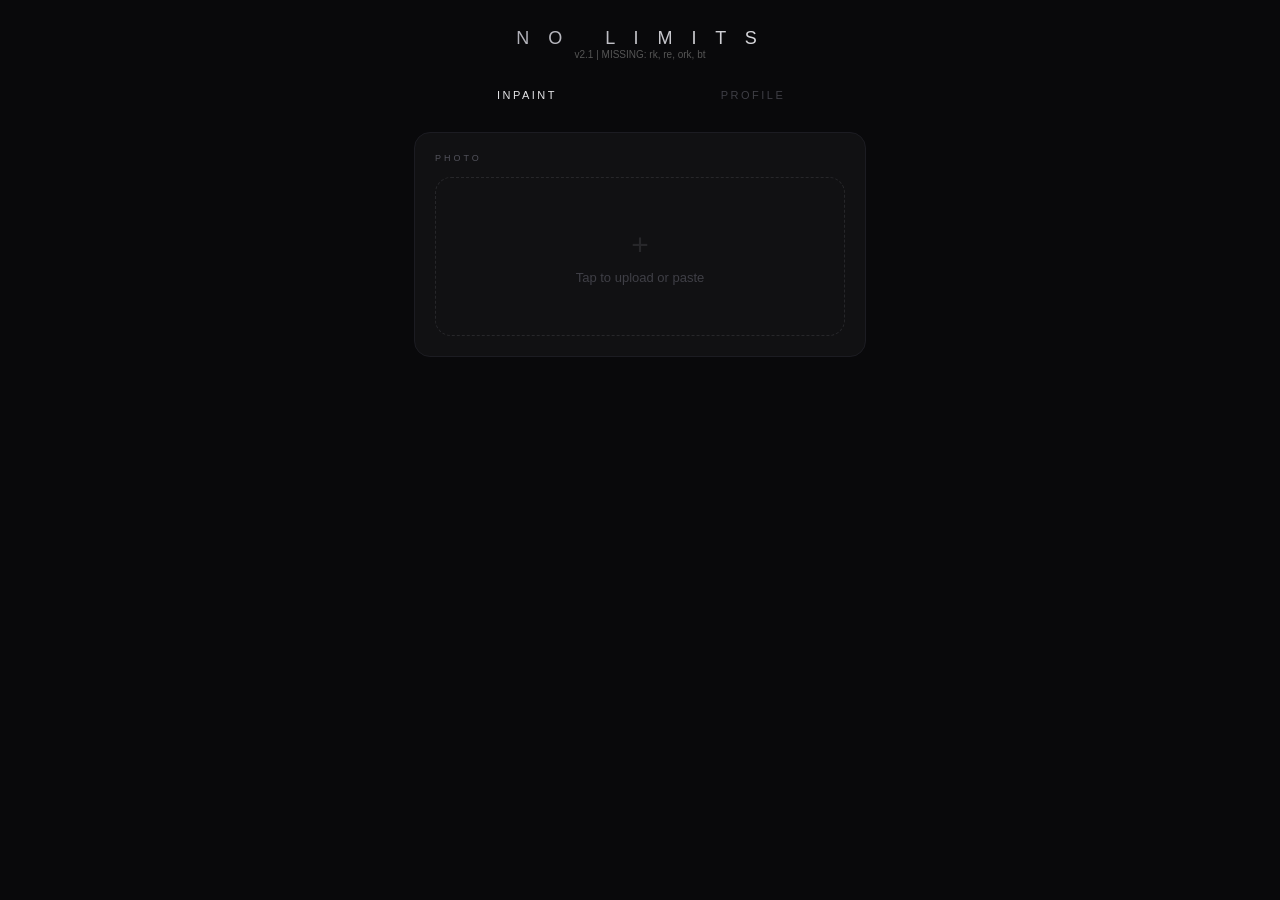
==== index.html @ f536ac18 "Expand VOICE effects to match competitor: 14 insert + 13 wrap tags Co-Authored-By: Claude Opus 4.6 <" ====
<!DOCTYPE html>
<html lang="en">
<head>
  <meta charset="UTF-8">
  <meta name="viewport" content="width=device-width, initial-scale=1.0, maximum-scale=1.0, user-scalable=no">
  <title>NO LIMITS</title>
  <script src="https://telegram.org/js/telegram-web-app.js"></script>
  <link rel="stylesheet" href="style.css?v=__CACHEBUST__">
  <script>
    document.querySelector('link[href*="__CACHEBUST__"]').href = 'style.css?v=' + Date.now();
  </script>
</head>
<body>
  <div id="app">
    <div class="header">
      <h1>N O &nbsp; L I M I T S</h1>
      <div id="app-version" style="font-size:10px;color:#555;text-align:center"></div>
    </div>

    <!-- Tabs -->
    <div class="tabs">
      <button class="tab active" data-tab="generate">INPAINT</button>
      <button class="tab" data-tab="profile">PROFILE</button>
      <button class="tab admin-only" data-tab="voice" style="display:none">VOICE</button>
      <button class="tab admin-only" data-tab="admin" style="display:none">ADMIN</button>
    </div>

    <!-- Inpaint Page -->
    <div id="page-generate" class="page">
      <div class="card">
        <label class="label">PHOTO</label>
        <div class="upload-zone" id="inp-upload" onclick="pickPhoto('inp')">
          <span class="upload-plus">+</span>
          <span class="upload-text">Tap to upload or paste</span>
        </div>
      </div>
      <div id="inp-after-photo" style="display:none">
        <div class="card">
          <label class="label">MASK</label>
          <canvas id="mask-canvas" class="mask-canvas"></canvas>
          <div class="brush-tools">
            <button class="brush-btn active" data-group="brush" data-val="brush">Brush</button>
            <button class="brush-btn" data-group="brush" data-val="eraser">Eraser</button>
            <button class="brush-btn" onclick="clearMask()">Clear</button>
            <span class="brush-size-label">Size: <span id="brush-size-val">20</span>px</span>
            <input type="range" class="slider-sm" id="brush-size" min="5" max="80" value="20">
          </div>
        </div>
        <div class="card">
          <label class="label">PROMPT</label>
          <div class="tags">
            <button class="tag" onclick="setPreset('name_lipstick')">💄 Name</button>
            <button class="tag" onclick="setPreset('name_marker')">🖊️ Name</button>
            <button class="tag nsfw-tag" onclick="setPreset('nude')">Nude</button>
          </div>
          <textarea id="inp-prompt" class="input-area" placeholder="Describe what to paint in the mask..."></textarea>
          <button class="btn-enhance" onclick="enhancePrompt('inp-prompt')">Enhance Prompt</button>
        </div>
        <div class="card">
          <label class="label">NEGATIVE</label>
          <textarea id="inp-negative" class="input-area small">tattoo, sticker, marker, sharpie, felt-tip pen, airbrush, cgi, 3d render, illustration, vector art, cartoon, smooth plastic skin, fake skin, mannequin, deformed letters, crooked text, low contrast, blur, watermark, signature, dirty skin (if not desired), scars, bruises, masculine features, hairy skin.</textarea>
        </div>
        <div class="card row">
          <div class="half">
            <label class="label">CFG: <span id="inp-cfg-val">3</span></label>
            <input type="range" class="slider" id="inp-cfg" min="1" max="10" step="0.5" value="3">
          </div>
          <div class="half">
            <label class="label">STEPS: <span id="inp-steps-val">15</span></label>
            <input type="range" class="slider" id="inp-steps" min="5" max="50" step="5" value="15">
          </div>
        </div>
        <button class="btn-main" onclick="generate()">G E N E R A T E</button>
      </div>
    </div>

    <!-- Voice Page -->
    <div id="page-voice" class="page" style="display:none">
      <div class="card">
        <label class="label">WHAT TO SAY</label>
        <textarea id="voice-text" class="input-area" placeholder="Type your text here... Use [laugh], [sigh], [whisper] for effects" style="min-height:100px"></textarea>
        <div style="font-size:11px;color:#555;margin-top:4px"><span id="voice-char-count">0</span>/5000 characters</div>
      </div>

      <div class="card">
        <label class="label">EFFECTS <button class="vtag-lang-toggle" onclick="toggleVoiceLang()">EN</button></label>
      </div>

      <div class="card">
        <label class="label sub-label">INSERT AT CURSOR</label>
        <div class="voice-tags">
          <button class="vtag" onclick="insertVoiceTag('[pause]')">пауза</button>
          <button class="vtag" onclick="insertVoiceTag('[long pause]')">долгая пауза</button>
          <button class="vtag" onclick="insertVoiceTag('[laughs]')">смех</button>
          <button class="vtag" onclick="insertVoiceTag('[chuckle]')">смешок</button>
          <button class="vtag" onclick="insertVoiceTag('[giggle]')">хихик</button>
          <button class="vtag" onclick="insertVoiceTag('[crying]')">плач</button>
          <button class="vtag" onclick="insertVoiceTag('[sighs]')">вздох</button>
          <button class="vtag" onclick="insertVoiceTag('[tsk]')">цк</button>
          <button class="vtag" onclick="insertVoiceTag('[tongue click]')">щелчок</button>
          <button class="vtag" onclick="insertVoiceTag('[lip smack]')">чмок</button>
          <button class="vtag" onclick="insertVoiceTag('[hum]')">хм</button>
          <button class="vtag" onclick="insertVoiceTag('[breath]')">дыхание</button>
          <button class="vtag" onclick="insertVoiceTag('[inhale]')">вдох</button>
          <button class="vtag" onclick="insertVoiceTag('[exhale]')">выдох</button>
        </div>
      </div>

      <div class="card">
        <label class="label sub-label">WRAP SELECTED TEXT</label>
        <div class="voice-tags">
          <button class="vtag vtag-wrap" onclick="wrapVoiceTag('whisper')">шёпот</button>
          <button class="vtag vtag-wrap" onclick="wrapVoiceTag('soft')">мягко</button>
          <button class="vtag vtag-wrap" onclick="wrapVoiceTag('loud')">громко</button>
          <button class="vtag vtag-wrap" onclick="wrapVoiceTag('build intensity')">нарастание</button>
          <button class="vtag vtag-wrap" onclick="wrapVoiceTag('decrease intensity')">затухание</button>
          <button class="vtag vtag-wrap" onclick="wrapVoiceTag('higher pitch')">выше тон</button>
          <button class="vtag vtag-wrap" onclick="wrapVoiceTag('lower pitch')">ниже тон</button>
          <button class="vtag vtag-wrap" onclick="wrapVoiceTag('slow')">медленно</button>
          <button class="vtag vtag-wrap" onclick="wrapVoiceTag('fast')">быстро</button>
          <button class="vtag vtag-wrap" onclick="wrapVoiceTag('emphasis')">акцент</button>
          <button class="vtag vtag-wrap" onclick="wrapVoiceTag('sing-song')">напевно</button>
          <button class="vtag vtag-wrap" onclick="wrapVoiceTag('singing')">пение</button>
          <button class="vtag vtag-wrap" onclick="wrapVoiceTag('laugh-speak')">смех-речь</button>
        </div>
      </div>

      <div class="card">
        <label class="label">LANGUAGE</label>
        <select id="voice-lang" class="voice-select">
          <option value="en">🇬🇧 English</option>
          <option value="ru">🇷🇺 Russian</option>
          <option value="zh">🇨🇳 Chinese</option>
          <option value="ja">🇯🇵 Japanese</option>
          <option value="ko">🇰🇷 Korean</option>
          <option value="de">🇩🇪 German</option>
          <option value="fr">🇫🇷 French</option>
          <option value="es">🇪🇸 Spanish</option>
          <option value="it">🇮🇹 Italian</option>
          <option value="pt">🇧🇷 Portuguese</option>
          <option value="tr">🇹🇷 Turkish</option>
          <option value="ar">🇸🇦 Arabic</option>
          <option value="hi">🇮🇳 Hindi</option>
        </select>
      </div>

      <div id="voice-result" style="display:none">
        <div class="card">
          <label class="label">RESULT</label>
          <audio id="voice-audio" controls style="width:100%"></audio>
        </div>
      </div>

      <button class="btn-main btn-voice" onclick="generateVoice()">G E N E R A T E &nbsp; V O I C E</button>
    </div>

    <!-- Admin Page -->
    <div id="page-admin" class="page" style="display:none">
      <div class="card">
        <div style="display:flex;gap:8px;margin-bottom:12px;align-items:center">
          <input type="text" id="admin-search" placeholder="ID or username..." style="flex:1;background:#18181b;border:1px solid #27272a;border-radius:10px;color:#d4d4d8;padding:10px 14px;font-size:14px;outline:none;font-family:inherit">
          <button class="btn-sm btn-ok" style="padding:10px 14px;font-size:11px;white-space:nowrap" onclick="searchUsers()">GO</button>
        </div>
        <div id="admin-user-list" class="admin-user-list">
          <div class="dim-text" style="text-align:center;padding:20px">Press SEARCH or load all users</div>
        </div>
      </div>
    </div>

    <!-- Profile Page -->
    <div id="page-profile" class="page" style="display:none">
      <div class="card profile-stats">
        <div class="stat">
          <span class="stat-num" id="stat-tokens">0</span>
          <span class="stat-label">TOKENS</span>
        </div>
        <div class="stat stat-clickable" onclick="openHistory()">
          <span class="stat-num" id="stat-gens">0</span>
          <span class="stat-label">GENERATIONS</span>
        </div>
        <div class="stat">
          <span class="stat-num" id="stat-premium">—</span>
          <span class="stat-label">PREMIUM</span>
        </div>
      </div>
      <div class="card">
        <label class="label">BUY TOKENS</label>
        <button class="btn-buy" onclick="buyTokens(10, 100)">10 Tokens<span>100 Stars</span></button>
        <button class="btn-buy" onclick="buyTokens(30, 250)">30 Tokens<span>250 Stars</span></button>
        <button class="btn-buy" onclick="buyTokens(100, 700)">100 Tokens<span>700 Stars</span></button>
      </div>
      <div class="card">
        <label class="label">PREMIUM</label>
        <p class="dim-text">Unlimited generations + priority queue for 30 days</p>
        <button class="btn-premium" onclick="buyPremium()">PREMIUM 30 DAYS<span>1500 Stars</span></button>
      </div>
    </div>
  </div>

  <!-- Result Overlay -->
  <div id="result-overlay" class="result-overlay" style="display:none">
    <div class="result-panel">
      <div class="result-header">
        <span class="result-title">RESULT</span>
        <button class="result-close" onclick="closeResult()">&times;</button>
      </div>
      <div id="result-content" class="result-content"></div>
      <div class="result-actions">
        <button class="btn-main" onclick="regenerate()">R E G E N E R A T E</button>
      </div>
    </div>
  </div>

  <!-- Progress Overlay -->
  <div id="progress-overlay" class="progress-overlay" style="display:none">
    <div class="progress-panel">
      <div id="progress-status" class="progress-status">Preparing...</div>
      <div class="progress-bar-track">
        <div id="progress-bar-fill" class="progress-bar-fill" style="width:0%"></div>
      </div>
      <div id="progress-pct" class="progress-pct">0%</div>
      <div id="progress-time" class="progress-time"></div>
    </div>
  </div>

  <!-- History Modal -->
  <div id="history-modal" class="history-modal" style="display:none">
    <div class="history-panel">
      <div class="result-header">
        <span class="result-title">HISTORY</span>
        <button class="result-close" onclick="closeHistory()">&times;</button>
      </div>
      <div id="history-list" class="history-list">
        <div class="dim-text" style="text-align:center;padding:40px">No generations yet</div>
      </div>
    </div>
  </div>

  <input type="file" id="file-input" accept="image/*" style="display:none">
  <script>
    (function() {
      const s = document.createElement('script');
      s.src = 'app2.js?v=' + Date.now();
      document.body.appendChild(s);
    })();
  </script>
</body>
</html>
---- style.css ----
* { margin: 0; padding: 0; box-sizing: border-box; }

body {
  background: #09090b;
  color: #d4d4d8;
  font-family: -apple-system, 'Segoe UI', Roboto, sans-serif;
  font-size: 14px;
  -webkit-font-smoothing: antialiased;
}

#app {
  max-width: 480px;
  margin: 0 auto;
  padding: 0 14px 40px;
}

/* ── Header ── */
.header { text-align: center; padding: 28px 16px 8px; }
.header h1 {
  font-size: 18px;
  font-weight: 300;
  letter-spacing: 7px;
  background: linear-gradient(135deg, #a1a1aa, #e4e4e7, #a1a1aa);
  background-size: 200% auto;
  -webkit-background-clip: text;
  -webkit-text-fill-color: transparent;
  animation: shimmer 4s ease-in-out infinite;
}
@keyframes shimmer { 0%,100%{background-position:0% center} 50%{background-position:200% center} }

/* ── Tabs ── */
.tabs {
  display: flex;
  gap: 0;
  padding: 8px 0 18px;
  position: relative;
}
.tab {
  flex: 1;
  background: transparent;
  border: none;
  color: #3f3f46;
  font-size: 11px;
  letter-spacing: 2.5px;
  padding: 13px 0;
  cursor: pointer;
  transition: color 0.3s;
  text-align: center;
  position: relative;
  z-index: 1;
}
.tab.active { color: #e4e4e7; }

/* ── Cards ── */
.card {
  background: #111113;
  border: 1px solid #1c1c22;
  border-radius: 16px;
  padding: 20px;
  margin-bottom: 10px;
  transition: border-color 0.3s;
}
.card:hover { border-color: #27272a; }
.card.row { display: flex; gap: 12px; }
.card .half { flex: 1; }

/* ── Pages ── */
.page { padding: 0; }

/* ── Labels ── */
.label {
  display: block;
  font-size: 9px;
  letter-spacing: 3px;
  color: #52525b;
  margin-bottom: 14px;
  text-transform: uppercase;
  font-weight: 500;
}
.dim { color: #3f3f46; }
.dim-text { color: #52525b; font-size: 13px; margin-bottom: 12px; }

/* ── FAQ ── */
.faq-list { display: flex; flex-direction: column; gap: 0; }
.faq-item {
  display: flex;
  justify-content: space-between;
  align-items: center;
  padding: 14px 0;
  border-bottom: 1px solid #1c1c22;
}
.faq-item:last-child { border-bottom: none; }
.faq-mode {
  color: #e4e4e7;
  font-size: 13px;
  font-weight: 500;
}
.faq-desc {
  color: #52525b;
  font-size: 12px;
  text-align: right;
}

.faq-pricing { display: flex; flex-direction: column; gap: 0; }
.faq-price-row {
  display: flex;
  justify-content: space-between;
  align-items: center;
  padding: 14px 0;
  border-bottom: 1px solid #1c1c22;
}
.faq-price-row:last-child { border-bottom: none; }
.faq-price-label {
  color: #71717a;
  font-size: 13px;
}
.faq-price-val {
  color: #d4d4d8;
  font-size: 13px;
  font-weight: 500;
}

/* ── Custom Dropdown ── */
.dropdown { position: relative; cursor: pointer; }
.dropdown-selected {
  background: #18181b;
  border: 1px solid #27272a;
  border-radius: 12px;
  padding: 14px 18px;
  font-size: 14px;
  color: #d4d4d8;
  display: flex;
  justify-content: space-between;
  align-items: center;
  transition: all 0.3s;
}
.dropdown-selected:hover { border-color: #3f3f46; }
.dropdown-arrow {
  font-size: 10px;
  color: #52525b;
  transition: transform 0.3s;
}
.dropdown.open .dropdown-arrow { transform: rotate(180deg); }
.dropdown-menu {
  position: absolute;
  top: calc(100% + 6px);
  left: 0; right: 0;
  background: #18181b;
  border: 1px solid #27272a;
  border-radius: 14px;
  padding: 6px;
  z-index: 50;
  opacity: 0;
  transform: translateY(-8px) scale(0.97);
  pointer-events: none;
  transition: all 0.25s cubic-bezier(0.4, 0, 0.2, 1);
  box-shadow: 0 12px 40px rgba(0,0,0,0.6);
}
.dropdown.open .dropdown-menu {
  opacity: 1;
  transform: translateY(0) scale(1);
  pointer-events: all;
}
.dropdown-item {
  padding: 12px 16px;
  border-radius: 10px;
  color: #71717a;
  font-size: 14px;
  transition: all 0.2s;
  cursor: pointer;
}
.dropdown-item:hover { background: #27272a; color: #d4d4d8; }
.dropdown-item.active { background: #27272a; color: #e4e4e7; }

/* ── Textarea ── */
.input-area {
  width: 100%;
  background: #18181b;
  border: 1px solid #27272a;
  border-radius: 12px;
  color: #d4d4d8;
  padding: 16px;
  font-size: 13px;
  font-family: inherit;
  resize: vertical;
  min-height: 120px;
  max-height: 400px;
  outline: none;
  transition: all 0.3s;
  line-height: 1.5;
  overflow-y: auto;
}
.input-area:focus { border-color: #3f3f46; }
.input-area::placeholder { color: #27272a; }
.input-area.small { min-height: 50px; font-size: 12px; color: #71717a; }

/* ── Enhance Button ── */
.btn-enhance {
  width: 100%;
  background: linear-gradient(135deg, #1e1b2e, #1a1828);
  border: 1px solid #2d2a3a;
  border-radius: 12px;
  color: #a78bfa;
  padding: 13px;
  font-size: 13px;
  cursor: pointer;
  margin-top: 12px;
  transition: all 0.3s;
}
.btn-enhance:hover { border-color: #3d3a4a; }

/* ── Toggle Buttons ── */
.btn-group {
  display: flex;
  gap: 0;
  background: #18181b;
  border-radius: 12px;
  padding: 4px;
}
.btn-toggle {
  flex: 1;
  background: transparent;
  border: none;
  border-radius: 9px;
  color: #3f3f46;
  padding: 11px 0;
  font-size: 12px;
  cursor: pointer;
  transition: all 0.3s cubic-bezier(0.4, 0, 0.2, 1);
}
.btn-toggle.active {
  background: #27272a;
  color: #e4e4e7;
}

/* ── Slider ── */
.slider {
  width: 100%;
  -webkit-appearance: none;
  height: 3px;
  border-radius: 3px;
  background: #27272a;
  outline: none;
}
.slider::-webkit-slider-thumb {
  -webkit-appearance: none;
  width: 18px;
  height: 18px;
  border-radius: 50%;
  background: linear-gradient(135deg, #d4d4d8, #a1a1aa);
  cursor: pointer;
  box-shadow: 0 2px 8px rgba(0,0,0,0.4);
  transition: transform 0.2s;
}
.slider::-webkit-slider-thumb:hover { transform: scale(1.15); }

.slider-sm {
  width: 100px;
  -webkit-appearance: none;
  height: 6px;
  border-radius: 3px;
  background: #27272a;
  outline: none;
  vertical-align: middle;
  touch-action: none;
}
.slider-sm::-webkit-slider-thumb {
  -webkit-appearance: none;
  width: 24px;
  height: 24px;
  border-radius: 50%;
  background: #a1a1aa;
  cursor: pointer;
}

/* ── Count Dots ── */
.count-group { display: flex; gap: 10px; }
.count-dot {
  width: 38px;
  height: 38px;
  border-radius: 11px;
  border: 1px solid #27272a;
  background: transparent;
  color: #3f3f46;
  font-size: 13px;
  display: flex;
  align-items: center;
  justify-content: center;
  cursor: pointer;
  transition: all 0.3s;
}
.count-dot.active {
  background: #27272a;
  border-color: #3f3f46;
  color: #e4e4e7;
}

/* ── Main Button ── */
.btn-main {
  width: 100%;
  background: linear-gradient(135deg, #27272a, #3f3f46);
  border: 1px solid #3f3f46;
  border-radius: 14px;
  color: #e4e4e7;
  padding: 18px;
  font-size: 13px;
  letter-spacing: 5px;
  cursor: pointer;
  margin-top: 8px;
  transition: all 0.35s;
  font-weight: 500;
}
.btn-main:hover {
  background: linear-gradient(135deg, #3f3f46, #52525b);
  transform: translateY(-2px);
  box-shadow: 0 6px 20px rgba(0,0,0,0.3);
}
.btn-main:active { transform: translateY(0); }

.btn-dark {
  background: linear-gradient(135deg, #7f1d1d, #991b1b);
  border-color: #991b1b;
  color: #fca5a5;
}
.btn-dark:hover {
  background: linear-gradient(135deg, #991b1b, #b91c1c);
  box-shadow: 0 6px 20px rgba(153,27,27,0.2);
}

/* ── Upload Zone ── */
.upload-zone {
  border: 1px dashed #27272a;
  border-radius: 16px;
  padding: 50px 20px;
  text-align: center;
  cursor: pointer;
  transition: all 0.3s;
  display: flex;
  flex-direction: column;
  align-items: center;
  gap: 8px;
  position: relative;
  overflow: hidden;
}
.upload-zone:hover { border-color: #3f3f46; }
.upload-plus { font-size: 30px; color: #27272a; font-weight: 200; }
.upload-text { font-size: 13px; color: #3f3f46; }
.upload-zone.has-image {
  padding: 0;
  border-style: solid;
}
.upload-zone.has-image img {
  width: 100%;
  border-radius: 16px;
  display: block;
}
.upload-zone .remove-btn {
  position: absolute;
  top: 10px;
  right: 10px;
  background: rgba(0,0,0,0.6);
  border: 1px solid rgba(255,255,255,0.15);
  border-radius: 50%;
  width: 30px;
  height: 30px;
  color: #fff;
  font-size: 14px;
  cursor: pointer;
  display: none;
  line-height: 28px;
  text-align: center;
}
.upload-zone.has-image .remove-btn { display: block; }
.small-upload { padding: 30px 20px; }
.upload-zone-sm {
  padding: 20px 15px;
  border-color: #1a1a1e;
}
.upload-zone-sm .upload-plus { font-size: 20px; }
.upload-zone-sm .upload-text { font-size: 11px; }
.upload-zone-sm.has-image { padding: 0; }
.upload-zone-sm.has-image img { max-height: 200px; object-fit: contain; }

/* ── Tags ── */
.tags { display: flex; flex-wrap: wrap; gap: 6px; margin-bottom: 12px; }
.tag {
  background: #18181b;
  border: 1px solid #27272a;
  border-radius: 20px;
  color: #52525b;
  padding: 7px 16px;
  font-size: 12px;
  cursor: pointer;
  transition: all 0.25s;
}
.tag:hover { background: #27272a; color: #a1a1aa; border-color: #3f3f46; }
.tag.tag-active { background: #7f1d1d; border-color: #991b1b; color: #fca5a5; }

/* ── Scene Slots ── */
.scene-slot {
  border: 1px solid #1c1c22;
  border-radius: 12px;
  padding: 14px 16px;
  margin-bottom: 6px;
  transition: all 0.3s;
  background: rgba(0,0,0,0.15);
}
.scene-slot:focus-within { border-color: #27272a; }
.scene-label {
  font-size: 9px;
  letter-spacing: 2px;
  color: #3f3f46;
  display: block;
  margin-bottom: 8px;
  font-weight: 500;
}
.scene-input {
  width: 100%;
  background: transparent;
  border: none;
  color: #d4d4d8;
  font-size: 13px;
  font-family: inherit;
  outline: none;
}
.scene-input::placeholder { color: #1c1c22; }

/* ── Mask Canvas ── */
.mask-canvas {
  width: 100%;
  min-height: 250px;
  background: #0a0a0c;
  border-radius: 12px;
  border: 1px solid #1c1c22;
  cursor: crosshair;
  display: block;
}

/* ── Brush Tools ── */
.brush-tools {
  display: flex;
  align-items: center;
  gap: 8px;
  margin-top: 10px;
  flex-wrap: wrap;
}
.brush-btn {
  background: #18181b;
  border: 1px solid #27272a;
  border-radius: 20px;
  color: #52525b;
  padding: 7px 16px;
  font-size: 12px;
  cursor: pointer;
  transition: all 0.2s;
}
.brush-btn.active {
  background: #27272a;
  border-color: #3f3f46;
  color: #d4d4d8;
}
.brush-size-label {
  font-size: 12px;
  color: #52525b;
  margin-left: auto;
}

/* ── Name Tag ── */
.name-tag {
  display: inline-block;
  background: #18181b;
  border: 1px solid #27272a;
  border-radius: 8px;
  color: #71717a;
  padding: 5px 12px;
  font-size: 11px;
  margin-bottom: 10px;
  cursor: pointer;
  transition: all 0.2s;
}
.name-tag:hover { background: #27272a; color: #a1a1aa; }

/* ── Profile ── */
.profile-stats {
  display: flex;
  justify-content: space-around;
  text-align: center;
}
.stat-num {
  display: block;
  font-size: 24px;
  font-weight: 300;
  color: #e4e4e7;
  margin-bottom: 6px;
}
.stat-label {
  font-size: 9px;
  letter-spacing: 2.5px;
  color: #52525b;
}

/* ── Buy Buttons ── */
.btn-buy {
  width: 100%;
  background: #18181b;
  border: 1px solid #27272a;
  border-radius: 12px;
  color: #d4d4d8;
  padding: 16px 18px;
  font-size: 14px;
  text-align: left;
  cursor: pointer;
  margin-bottom: 6px;
  display: flex;
  justify-content: space-between;
  transition: all 0.3s;
}
.btn-buy span { color: #52525b; }
.btn-buy:hover { border-color: #3f3f46; }

.btn-premium {
  width: 100%;
  background: linear-gradient(135deg, #1e1b2e, #1a1828);
  border: 1px solid #2d2a3a;
  border-radius: 12px;
  color: #a78bfa;
  padding: 18px;
  font-size: 14px;
  cursor: pointer;
  display: flex;
  justify-content: space-between;
  transition: all 0.3s;
}
.btn-premium span { color: #52525b; }
.btn-premium:hover { border-color: #3d3a4a; }

/* ── Stat clickable ── */
.stat-clickable { cursor: pointer; transition: opacity 0.2s; }
.stat-clickable:hover { opacity: 0.7; }

/* ── Progress Overlay ── */
.progress-overlay {
  position: fixed;
  inset: 0;
  background: rgba(0,0,0,0.85);
  z-index: 100;
  display: flex;
  align-items: center;
  justify-content: center;
}
.progress-panel {
  background: #111113;
  border: 1px solid #1c1c22;
  border-radius: 20px;
  padding: 40px 30px;
  width: 85%;
  max-width: 360px;
  text-align: center;
}
.progress-status {
  font-size: 14px;
  color: #a1a1aa;
  margin-bottom: 24px;
  letter-spacing: 1px;
}
.progress-bar-track {
  width: 100%;
  height: 4px;
  background: #27272a;
  border-radius: 4px;
  overflow: hidden;
}
.progress-bar-fill {
  height: 100%;
  background: linear-gradient(90deg, #a78bfa, #7c3aed);
  border-radius: 4px;
  transition: width 0.5s ease;
}
.progress-pct {
  font-size: 28px;
  font-weight: 200;
  color: #e4e4e7;
  margin-top: 20px;
}
.progress-time {
  font-size: 12px;
  color: #3f3f46;
  margin-top: 8px;
}

/* ── Result Overlay ── */
.result-overlay {
  position: fixed;
  inset: 0;
  background: rgba(0,0,0,0.9);
  z-index: 200;
  overflow-y: auto;
  -webkit-overflow-scrolling: touch;
}
.result-panel {
  max-width: 480px;
  margin: 0 auto;
  padding: 14px 14px 40px;
  min-height: 100%;
}
.result-header {
  display: flex;
  justify-content: space-between;
  align-items: center;
  padding: 16px 0;
}
.result-title {
  font-size: 11px;
  letter-spacing: 3px;
  color: #52525b;
  font-weight: 500;
}
.result-close {
  background: none;
  border: 1px solid #27272a;
  border-radius: 50%;
  width: 36px;
  height: 36px;
  color: #71717a;
  font-size: 20px;
  cursor: pointer;
  display: flex;
  align-items: center;
  justify-content: center;
  transition: all 0.2s;
}
.result-close:hover { border-color: #3f3f46; color: #d4d4d8; }
.result-content {
  display: flex;
  flex-direction: column;
  gap: 10px;
}
.result-img {
  width: 100%;
  border-radius: 16px;
  border: 1px solid #1c1c22;
  display: block;
}
.result-actions {
  margin-top: 16px;
}

/* ── History Modal ── */
.history-modal {
  position: fixed;
  inset: 0;
  background: rgba(0,0,0,0.92);
  z-index: 200;
  overflow-y: auto;
  -webkit-overflow-scrolling: touch;
}
.history-panel {
  max-width: 480px;
  margin: 0 auto;
  padding: 14px 14px 40px;
}
.history-list {
  display: flex;
  flex-direction: column;
  gap: 12px;
}
.history-item {
  background: #111113;
  border: 1px solid #1c1c22;
  border-radius: 16px;
  overflow: hidden;
}
.history-item img {
  width: 100%;
  display: block;
}
.history-meta {
  padding: 12px 16px;
  font-size: 12px;
  color: #52525b;
}
.history-meta .history-prompt {
  color: #71717a;
  margin-top: 4px;
  white-space: nowrap;
  overflow: hidden;
  text-overflow: ellipsis;
}
.history-actions {
  display: flex;
  gap: 8px;
  padding: 0 16px 14px;
}
.history-btn {
  flex: 1;
  background: #18181b;
  border: 1px solid #27272a;
  border-radius: 10px;
  color: #a1a1aa;
  padding: 10px;
  font-size: 13px;
  cursor: pointer;
  transition: all 0.2s;
}
.history-btn:hover { background: #27272a; color: #e4e4e7; }
.history-btn-del { color: #ef4444; }
.history-btn-del:hover { background: #2a1515; border-color: #ef4444; }

/* Result save button */
.result-img-wrap { position: relative; }
.result-save-btn {
  position: absolute;
  bottom: 16px;
  right: 12px;
  background: rgba(0,0,0,0.7);
  border: 1px solid rgba(255,255,255,0.2);
  border-radius: 10px;
  color: #e4e4e7;
  padding: 8px 20px;
  font-size: 13px;
  cursor: pointer;
  transition: all 0.2s;
}
.result-save-btn:hover { background: rgba(0,0,0,0.9); border-color: rgba(255,255,255,0.4); }

/* ── Admin Panel ── */
.admin-user-list { max-height: 60vh; overflow-y: auto; }
.admin-user-row {
  display: flex;
  justify-content: space-between;
  align-items: center;
  padding: 10px 12px;
  border-bottom: 1px solid #1c1c22;
}
.admin-user-row:last-child { border-bottom: none; }
.admin-user-info { display: flex; flex-direction: column; gap: 2px; }
.admin-user-name { font-size: 13px; color: #d4d4d8; }
.admin-user-id { font-size: 11px; color: #52525b; }
.admin-user-meta { font-size: 11px; color: #71717a; }
.admin-user-actions { display: flex; gap: 6px; }
.btn-sm {
  padding: 5px 10px;
  font-size: 11px;
  border-radius: 8px;
  border: 1px solid #27272a;
  background: #18181b;
  cursor: pointer;
  transition: all 0.2s;
}
.btn-ok { color: #4ade80; border-color: #166534; }
.btn-ok:hover { background: #14532d; }
.btn-danger { color: #ef4444; border-color: #7f1d1d; }
.btn-danger:hover { background: #450a0a; }

/* ── Voice ── */
.voice-tags {
  display: flex;
  flex-wrap: wrap;
  gap: 8px;
}
.vtag {
  background: #18181b;
  border: 1px solid #27272a;
  border-radius: 20px;
  color: #d4d4d8;
  padding: 7px 14px;
  font-size: 12px;
  cursor: pointer;
  transition: all 0.2s;
  font-family: inherit;
}
.vtag:hover { border-color: #3f3f46; color: #fff; }
.vtag-wrap { color: #f472b6; border-color: #831843; }
.vtag-wrap:hover { background: #1a0a14; border-color: #be185d; }
.vtag-lang-toggle { background: #27272a; border: 1px solid #3f3f46; color: #a1a1aa; border-radius: 6px; padding: 2px 8px; font-size: 10px; cursor: pointer; margin-left: 8px; vertical-align: middle; }
.sub-label { font-size: 10px; color: #71717a; letter-spacing: 1px; }
.voice-select {
  width: 100%;
  background: #18181b;
  border: 1px solid #27272a;
  border-radius: 10px;
  color: #d4d4d8;
  padding: 12px 14px;
  font-size: 14px;
  font-family: inherit;
  outline: none;
  cursor: pointer;
  -webkit-appearance: none;
}
.voice-select:focus { border-color: #3f3f46; }
.btn-voice {
  background: linear-gradient(135deg, #be185d, #7c3aed) !important;
}
.btn-voice:hover {
  background: linear-gradient(135deg, #db2777, #8b5cf6) !important;
}
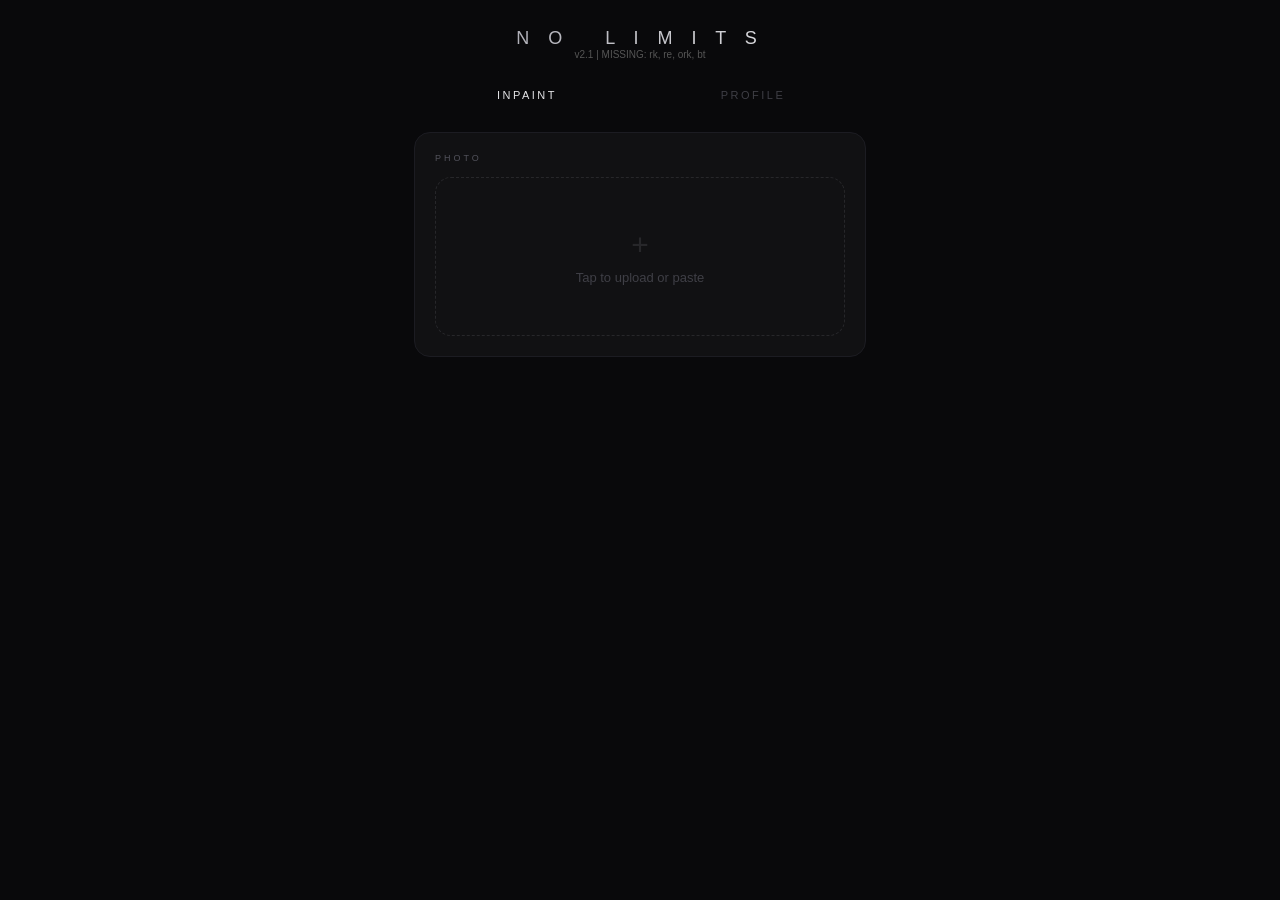
==== commit 8867afda: "Remove voice result player from webapp (voice is sent to Telegram chat) Co-Authored-By: Claude Opus " ====
--- a/index.html
+++ b/index.html
@@ -109,6 +109,7 @@
       <div class="card">
         <label class="label sub-label">WRAP SELECTED TEXT</label>
         <div class="voice-tags">
+          <button class="vtag vtag-wrap" onclick="wrapVoiceTag('excited')">возбуждённо</button>
           <button class="vtag vtag-wrap" onclick="wrapVoiceTag('whisper')">шёпот</button>
           <button class="vtag vtag-wrap" onclick="wrapVoiceTag('soft')">мягко</button>
           <button class="vtag vtag-wrap" onclick="wrapVoiceTag('loud')">громко</button>
@@ -144,13 +145,6 @@
         </select>
       </div>
 
-      <div id="voice-result" style="display:none">
-        <div class="card">
-          <label class="label">RESULT</label>
-          <audio id="voice-audio" controls style="width:100%"></audio>
-        </div>
-      </div>
-
       <button class="btn-main btn-voice" onclick="generateVoice()">G E N E R A T E &nbsp; V O I C E</button>
     </div>
 
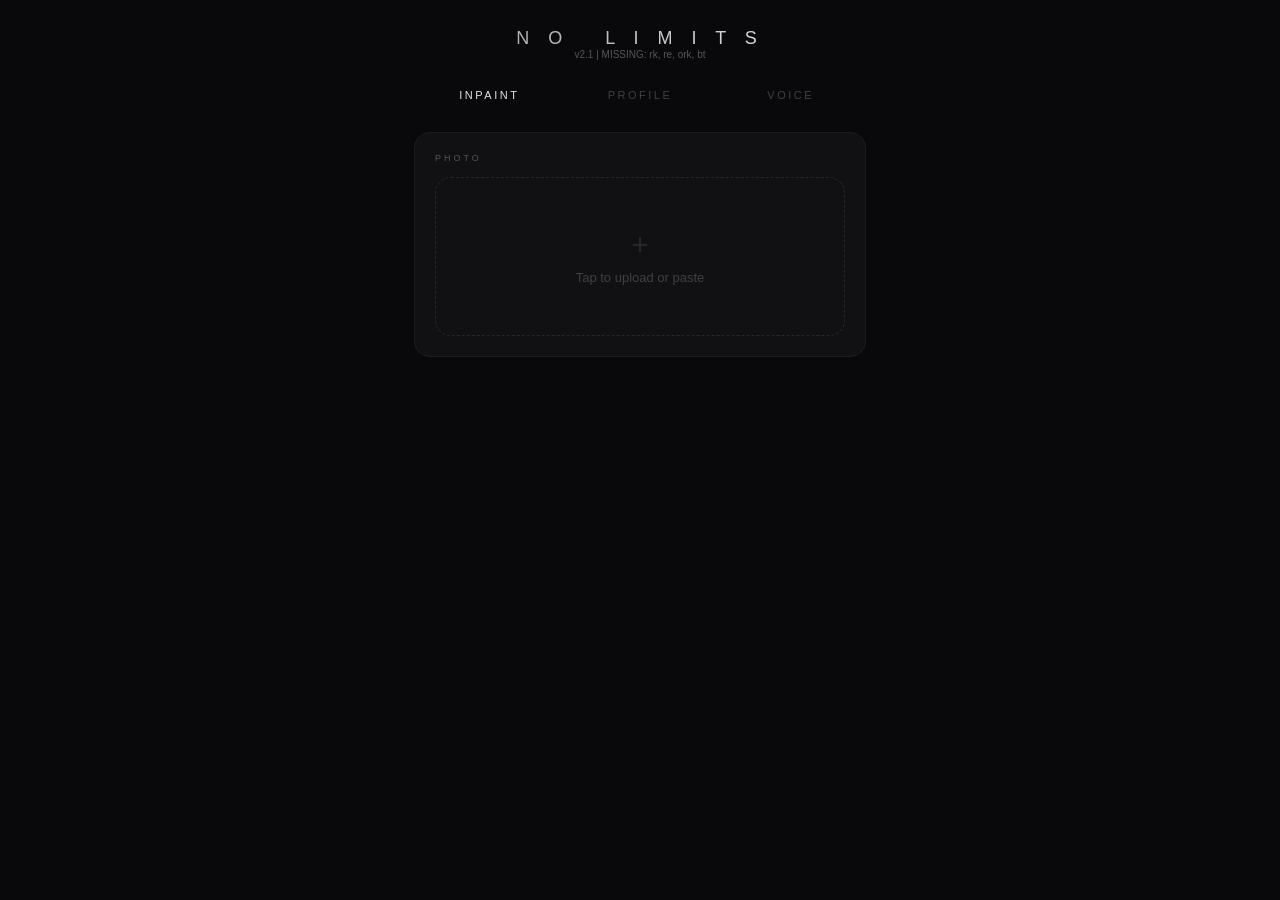
==== commit 1c8a6202: "Make VOICE tab available to all users Co-Authored-By: Claude Opus 4.6 <noreply@anthropic.com>" ====
--- a/index.html
+++ b/index.html
@@ -21,7 +21,7 @@
     <div class="tabs">
       <button class="tab active" data-tab="generate">INPAINT</button>
       <button class="tab" data-tab="profile">PROFILE</button>
-      <button class="tab admin-only" data-tab="voice" style="display:none">VOICE</button>
+      <button class="tab" data-tab="voice">VOICE</button>
       <button class="tab admin-only" data-tab="admin" style="display:none">ADMIN</button>
     </div>
 
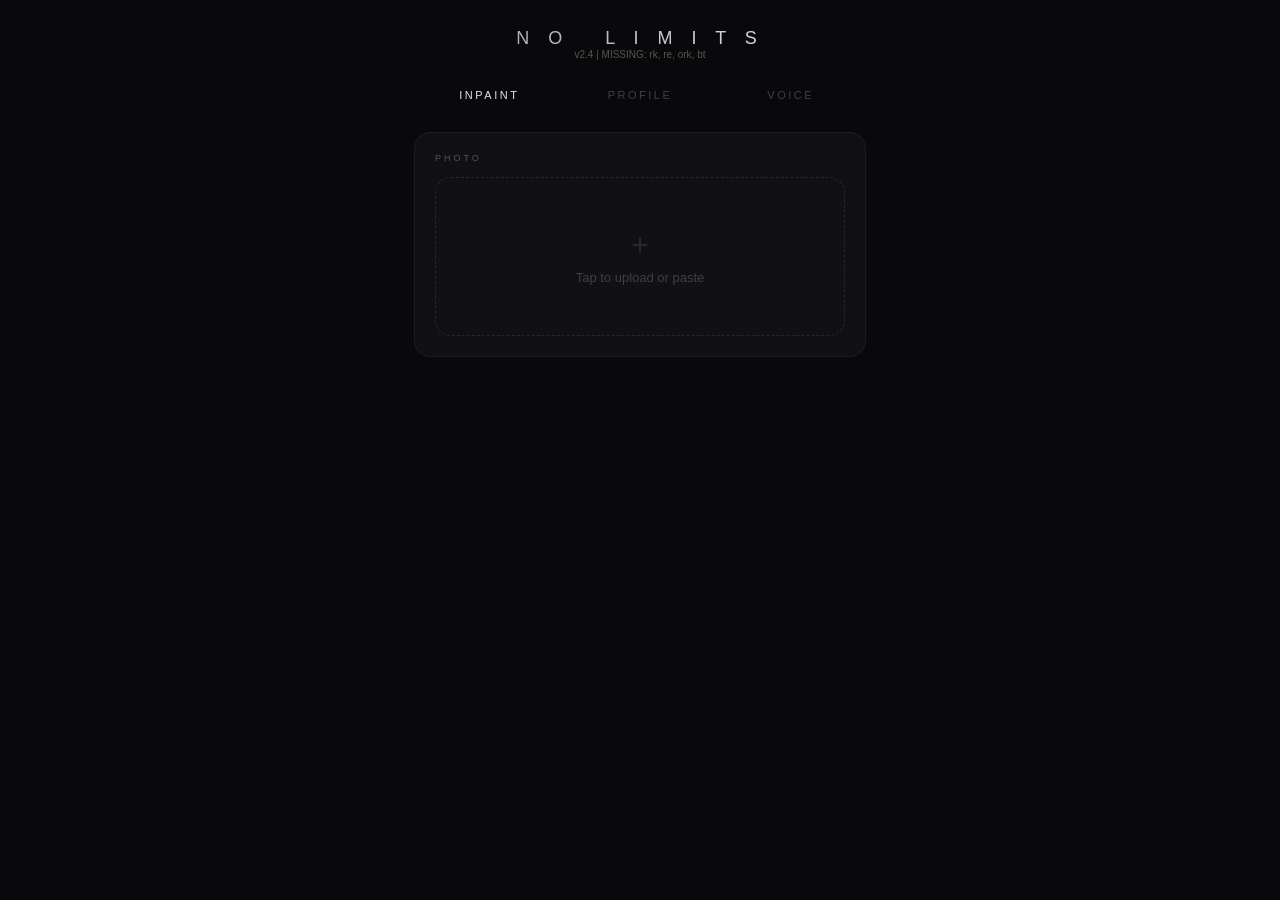
==== commit 1f48b497: "Remove Enhance Prompt button Co-Authored-By: Claude Opus 4.6 <noreply@anthropic.com>" ====
--- a/index.html
+++ b/index.html
@@ -54,7 +54,7 @@
             <button class="tag nsfw-tag" onclick="setPreset('nude')">Nude</button>
           </div>
           <textarea id="inp-prompt" class="input-area" placeholder="Describe what to paint in the mask..."></textarea>
-          <button class="btn-enhance" onclick="enhancePrompt('inp-prompt')">Enhance Prompt</button>
+
         </div>
         <div class="card">
           <label class="label">NEGATIVE</label>
@@ -107,7 +107,7 @@
       </div>
 
       <div class="card">
-        <label class="label sub-label">WRAP SELECTED TEXT</label>
+        <label class="label sub-label">EFFECTS <span style="opacity:0.5;font-size:0.75em">add 1-2 tags before text</span></label>
         <div class="voice-tags">
           <button class="vtag vtag-wrap" onclick="wrapVoiceTag('excited')">возбуждённо</button>
           <button class="vtag vtag-wrap" onclick="wrapVoiceTag('whisper')">шёпот</button>
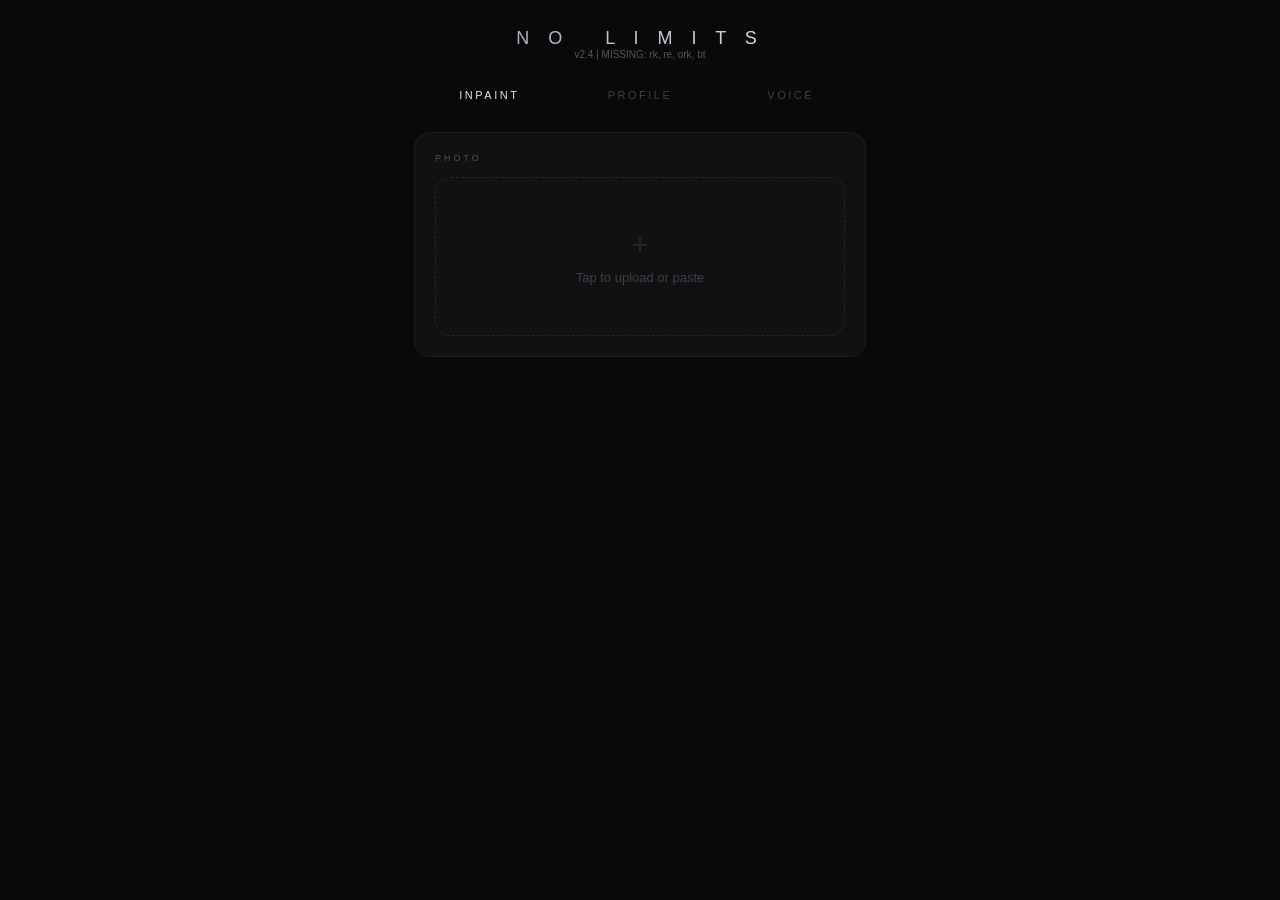
==== commit e008204e: "Premium-only UI: remove tokens, update profile page Co-Authored-By: Claude Opus 4.6 <noreply@anthrop" ====
--- a/index.html
+++ b/index.html
@@ -164,10 +164,6 @@
     <!-- Profile Page -->
     <div id="page-profile" class="page" style="display:none">
       <div class="card profile-stats">
-        <div class="stat">
-          <span class="stat-num" id="stat-tokens">0</span>
-          <span class="stat-label">TOKENS</span>
-        </div>
         <div class="stat stat-clickable" onclick="openHistory()">
           <span class="stat-num" id="stat-gens">0</span>
           <span class="stat-label">GENERATIONS</span>
@@ -177,16 +173,14 @@
           <span class="stat-label">PREMIUM</span>
         </div>
       </div>
-      <div class="card">
-        <label class="label">BUY TOKENS</label>
-        <button class="btn-buy" onclick="buyTokens(10, 100)">10 Tokens<span>100 Stars</span></button>
-        <button class="btn-buy" onclick="buyTokens(30, 250)">30 Tokens<span>250 Stars</span></button>
-        <button class="btn-buy" onclick="buyTokens(100, 700)">100 Tokens<span>700 Stars</span></button>
-      </div>
-      <div class="card">
+      <div class="card" id="premium-promo" style="display:none">
+        <label class="label">PREMIUM REQUIRED</label>
+        <p class="dim-text">Image generation is available only with an active Premium subscription.</p>
+        <button class="btn-premium" onclick="buyPremium()">BUY PREMIUM 30 DAYS<span>1500 Stars</span></button>
+      </div>
+      <div class="card" id="premium-active" style="display:none">
         <label class="label">PREMIUM</label>
-        <p class="dim-text">Unlimited generations + priority queue for 30 days</p>
-        <button class="btn-premium" onclick="buyPremium()">PREMIUM 30 DAYS<span>1500 Stars</span></button>
+        <p class="dim-text">Your Premium is active. Unlimited generations!</p>
       </div>
     </div>
   </div>
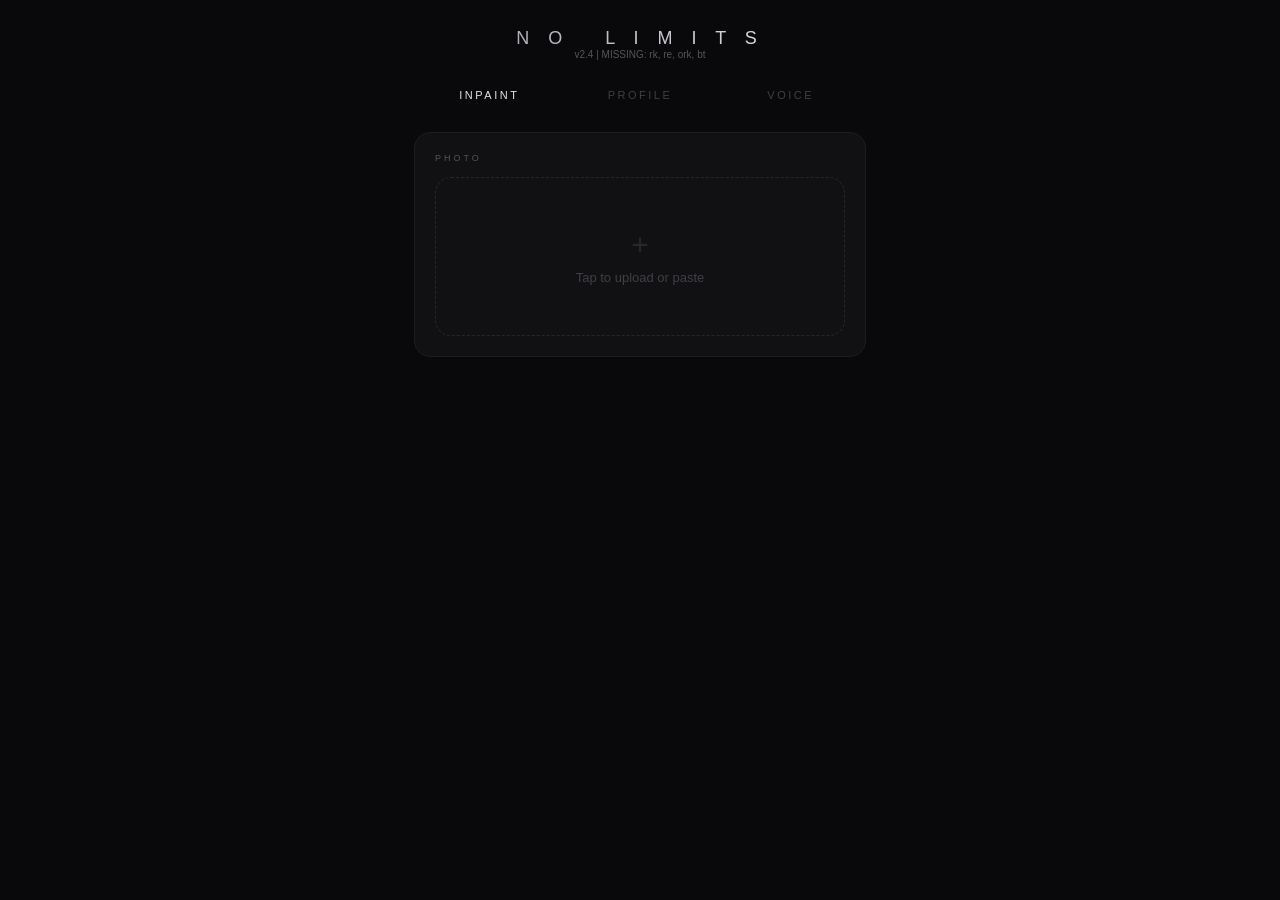
==== commit 9acad2ae: "Replace bracket voice tags with natural text for ElevenLabs v3 Co-Authored-By: Claude Opus 4.6 <nore" ====
--- a/index.html
+++ b/index.html
@@ -89,40 +89,40 @@
       <div class="card">
         <label class="label sub-label">INSERT AT CURSOR</label>
         <div class="voice-tags">
-          <button class="vtag" onclick="insertVoiceTag('[pause]')">пауза</button>
-          <button class="vtag" onclick="insertVoiceTag('[long pause]')">долгая пауза</button>
-          <button class="vtag" onclick="insertVoiceTag('[laughs]')">смех</button>
-          <button class="vtag" onclick="insertVoiceTag('[chuckle]')">смешок</button>
-          <button class="vtag" onclick="insertVoiceTag('[giggle]')">хихик</button>
-          <button class="vtag" onclick="insertVoiceTag('[crying]')">плач</button>
-          <button class="vtag" onclick="insertVoiceTag('[sighs]')">вздох</button>
-          <button class="vtag" onclick="insertVoiceTag('[tsk]')">цк</button>
-          <button class="vtag" onclick="insertVoiceTag('[tongue click]')">щелчок</button>
-          <button class="vtag" onclick="insertVoiceTag('[lip smack]')">чмок</button>
-          <button class="vtag" onclick="insertVoiceTag('[hum]')">хм</button>
-          <button class="vtag" onclick="insertVoiceTag('[breath]')">дыхание</button>
-          <button class="vtag" onclick="insertVoiceTag('[inhale]')">вдох</button>
-          <button class="vtag" onclick="insertVoiceTag('[exhale]')">выдох</button>
+          <button class="vtag" onclick="insertVoiceTag('... ')">пауза</button>
+          <button class="vtag" onclick="insertVoiceTag('... ... ... ')">долгая пауза</button>
+          <button class="vtag" onclick="insertVoiceTag('*laughs* ')">смех</button>
+          <button class="vtag" onclick="insertVoiceTag('*chuckles* heh, ')">смешок</button>
+          <button class="vtag" onclick="insertVoiceTag('hehe, ')">хихик</button>
+          <button class="vtag" onclick="insertVoiceTag('*sobbing* ')">плач</button>
+          <button class="vtag" onclick="insertVoiceTag('*sighs* ')">вздох</button>
+          <button class="vtag" onclick="insertVoiceTag('tsk, ')">цк</button>
+          <button class="vtag" onclick="insertVoiceTag('*click* ')">щелчок</button>
+          <button class="vtag" onclick="insertVoiceTag('mwah, ')">чмок</button>
+          <button class="vtag" onclick="insertVoiceTag('hmm... ')">хм</button>
+          <button class="vtag" onclick="insertVoiceTag('*breathes* ')">дыхание</button>
+          <button class="vtag" onclick="insertVoiceTag('*inhales deeply* ')">вдох</button>
+          <button class="vtag" onclick="insertVoiceTag('*exhales* ')">выдох</button>
         </div>
       </div>
 
       <div class="card">
         <label class="label sub-label">EFFECTS <span style="opacity:0.5;font-size:0.75em">add 1-2 tags before text</span></label>
         <div class="voice-tags">
-          <button class="vtag vtag-wrap" onclick="wrapVoiceTag('excited')">возбуждённо</button>
-          <button class="vtag vtag-wrap" onclick="wrapVoiceTag('whisper')">шёпот</button>
-          <button class="vtag vtag-wrap" onclick="wrapVoiceTag('soft')">мягко</button>
-          <button class="vtag vtag-wrap" onclick="wrapVoiceTag('loud')">громко</button>
-          <button class="vtag vtag-wrap" onclick="wrapVoiceTag('build intensity')">нарастание</button>
-          <button class="vtag vtag-wrap" onclick="wrapVoiceTag('decrease intensity')">затухание</button>
-          <button class="vtag vtag-wrap" onclick="wrapVoiceTag('higher pitch')">выше тон</button>
-          <button class="vtag vtag-wrap" onclick="wrapVoiceTag('lower pitch')">ниже тон</button>
-          <button class="vtag vtag-wrap" onclick="wrapVoiceTag('slow')">медленно</button>
-          <button class="vtag vtag-wrap" onclick="wrapVoiceTag('fast')">быстро</button>
-          <button class="vtag vtag-wrap" onclick="wrapVoiceTag('emphasis')">акцент</button>
-          <button class="vtag vtag-wrap" onclick="wrapVoiceTag('sing-song')">напевно</button>
-          <button class="vtag vtag-wrap" onclick="wrapVoiceTag('singing')">пение</button>
-          <button class="vtag vtag-wrap" onclick="wrapVoiceTag('laugh-speak')">смех-речь</button>
+          <button class="vtag vtag-wrap" onclick="wrapVoiceTag('(excitedly)')">возбуждённо</button>
+          <button class="vtag vtag-wrap" onclick="wrapVoiceTag('(whispering)')">шёпот</button>
+          <button class="vtag vtag-wrap" onclick="wrapVoiceTag('(softly)')">мягко</button>
+          <button class="vtag vtag-wrap" onclick="wrapVoiceTag('(loudly)')">громко</button>
+          <button class="vtag vtag-wrap" onclick="wrapVoiceTag('(with rising intensity)')">нарастание</button>
+          <button class="vtag vtag-wrap" onclick="wrapVoiceTag('(fading)')">затухание</button>
+          <button class="vtag vtag-wrap" onclick="wrapVoiceTag('(in a higher voice)')">выше тон</button>
+          <button class="vtag vtag-wrap" onclick="wrapVoiceTag('(in a deeper voice)')">ниже тон</button>
+          <button class="vtag vtag-wrap" onclick="wrapVoiceTag('(slowly)')">медленно</button>
+          <button class="vtag vtag-wrap" onclick="wrapVoiceTag('(quickly)')">быстро</button>
+          <button class="vtag vtag-wrap" onclick="wrapVoiceTag('(emphasizing)')">акцент</button>
+          <button class="vtag vtag-wrap" onclick="wrapVoiceTag('(playfully)')">игриво</button>
+          <button class="vtag vtag-wrap" onclick="wrapVoiceTag('(seductively)')">соблазн</button>
+          <button class="vtag vtag-wrap" onclick="wrapVoiceTag('(laughing while saying)')">смех-речь</button>
         </div>
       </div>
 
